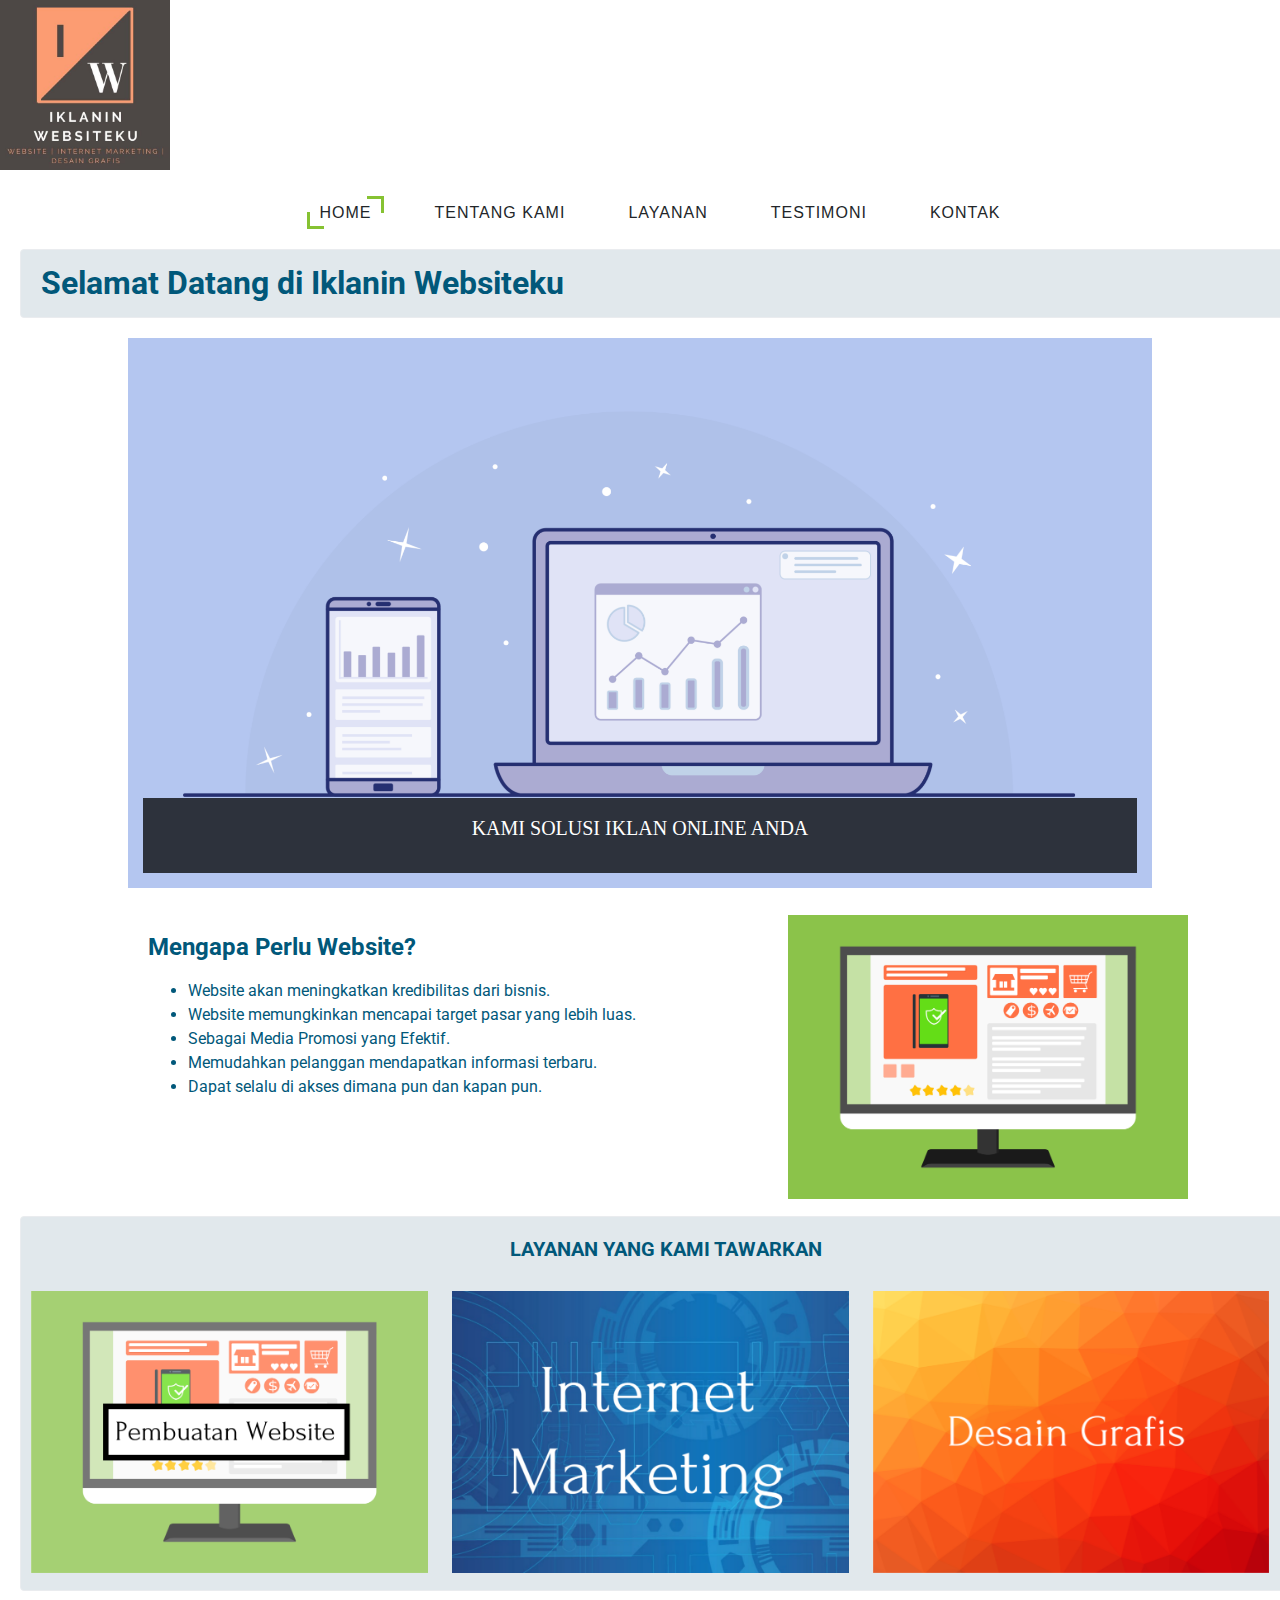
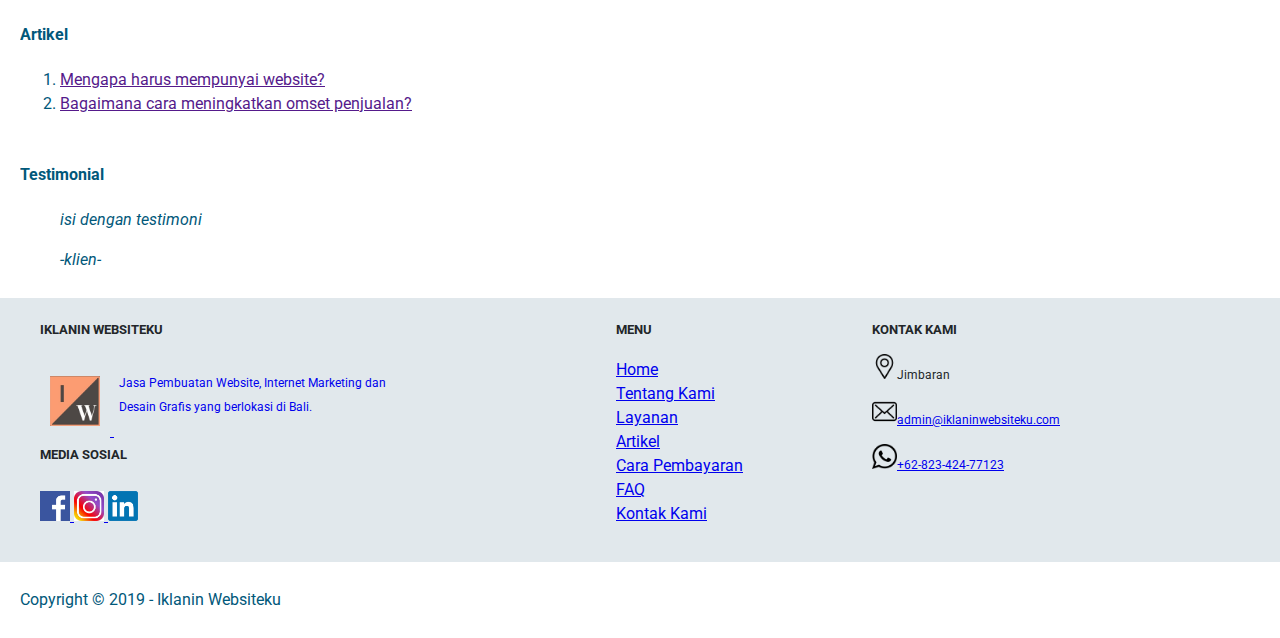
==== index.html @ f6752a30 "Add files via upload" ====
<!DOCTYPE html>
<html lang="en">
    <head>
        <meta charset="UTF-8">
        <meta name="viewport" content="width=device-width, initial-scale=1.0">
        <meta http-equiv="X-UA-Compatible" content="ie=edge">
       
        <!-- Start Title -->
        <title>Jasa Pembuatan Website - Iklanin Websiteku - Beranda</title>
        <!-- End Title -->

        <!-- Start Description -->
        <meta name="description" content="Jasa Pembuatan Website">
        <!-- End Description -->
        
        <!-- Start CSS -->
        <link rel="stylesheet" href="styles/style.css">
        <!-- End CSS -->
    </head>
    <body>
        <!-- Start Logo & Menu Primer-->
        <div class="navbar-main.navbar-default">
            <!-- Start Logo -->
            <div class="navbar-main-logo">
                <a href="index.html" title="Iklanin Websiteku">
                    <img src="images/logo-iklaninwebsiteku.jpg" alt="Logo Iklanin Websiteku" width="170">
                </a>
            </div>
            <!-- End Logo -->
        
            <!-- Start Menu Primer -->
            <div class="navbar-main-menu">
                <ul class="snip1241">
                    <li class="current"><a href="index.html">Home</a></li>
                    <li><a href="tentang.html">Tentang Kami</a></li>
                    <li><a href="layanan.html">Layanan</a></li>
                    <li><a href="testimoni.html">Testimoni</a></li>
                    <li><a href="kontak.html">Kontak</a></li>
                </ul>
            </div>
        </div>
        <!-- End Logo & Menu Primer -->

        <!-- Start Jumbotron -->
        <div class="container jumbotron">
            <h1>Selamat Datang di Iklanin Websiteku</h1>
        </div>
        <!-- End Jumbotron -->

        <!-- Start Penawaran -->
        <figure class="snip1579"><img src="images/gambar-promo.png" alt="profile-sample2"/>
            <figcaption>
              <h3>Kami Solusi Iklan Online Anda</h3>
              <br>
              <blockquote>
                <p>'Dapatkan penawaran menarik untuk pembuatan website dan internet marketing'</p>
              </blockquote>
            </figcaption><a href="#"></a>
        </figure>
        <!-- End Penawaran -->

        <!-- Start Mengapa Perlu Website -->
        <div class="container">
            <div class="menu-coloumn-dua" width="400">
                <h2> Mengapa Perlu Website?</h2>
                    <ul>
                        <li>
                            Website akan meningkatkan kredibilitas dari bisnis.
                        </li>
                        <li>
                           Website memungkinkan mencapai target pasar yang lebih luas.
                        </li>
                        <li>
                           Sebagai Media Promosi yang Efektif.
                        </li>
                        <li>
                            Memudahkan pelanggan mendapatkan informasi terbaru.
                        </li>
                        <li>
                            Dapat selalu di akses dimana pun dan kapan pun.
                        </li>
                    </ul>
            </div>

            <div class="menu-coloumn-dua">
                <img src="images/gambar-layanan-website.png" alt="Layanan Website" width="400">
            </div>
        </div>

        <!-- End Mengapa Perlu Website -->

        <!--- Start Layanan -->
        <div class="container jumbotron">
            <h3>LAYANAN YANG KAMI TAWARKAN</h3>
                <figure class="snip1584"><img src="images/pembuatan-website.png" alt="sample87"/>
                    <figcaption>
                    <h3>Pembuatan Website</h3>
                    <h5>Info Harga</h5>
                    </figcaption><a href="#"></a>
                </figure>
                <figure class="snip1584"><img src="images/internet-marketing.png" alt="sample119"/>
                    <figcaption>
                    <h3>Internet Marketing</h3>
                    <h5>Dapatkan Penawaran</h5>
                    </figcaption><a href="#"></a>
                </figure>
                <figure class="snip1584"><img src="images/desain-grafis.png" alt="sample120"/>
                    <figcaption>
                    <h3>Desain Grafis</h3>
                    <h5>Info Selengkapnya</h5>
                    </figcaption><a href="#"></a>
                </figure>
        </div>
        <!-- End Layanan -->

        <!-- Start Artikel -->
        <div class="container">
            <h4>Artikel</h4>
            <ol>
                <li>
                    <a href="" title="Mengapa harus mempunyai website?">Mengapa harus mempunyai website?</a>
                </li>
                <li>
                    <a href="" title="Bagaimana cara meningkatkan omset penjualan?">Bagaimana cara meningkatkan omset penjualan?</a>
                </li>
            </ol>
        </div>
        <!-- End Artikel -->

        <!-- Start Testimonial -->
        <div class="container">
            <h4>Testimonial</h4>
            <blockquote>
                <p>
                    <em>isi dengan testimoni</em>
                </p>
                <cite>-klien-</cite>
            </blockquote class="Testimonial">
        </div>
        <!-- End Testimonial -->

        <!-- Start Menu Sekunder -->
        <div class="container-full menu-sekunder">
            <div class="container">

                <!-- Start Iklanin Websiteku -->
                <div class="menu-sekunder-one">
                    <h4>Iklanin Websiteku</h4>
                    <br>
                    <a href="index.html" title="Iklanin Websiteku">
                        <img src="images/logo-iklaninwebsiteku-icon.jpg" class="tagline-logo" alt="Logo Iklanin Websiteku" width="50" />
                        <p class="tagline-footer">Jasa Pembuatan Website, Internet Marketing dan <br> Desain Grafis yang berlokasi di Bali.</p>
                    </a>
                    <br>    
                    <h4>Media Sosial</h4>
                    <br>
                        <a href="https://facebook.com/fajar.mayang.3" title="Facebook">
                            <img src="images/logo-fb.jpg" alt="Logo Facebook" width="30">
                        </a>
                        <a href="https://instagram.com/fajarmayang/?hl=id" title="Instagram">
                            <img src="images/logo-ig.jpg" alt="Logo Instagram" width="30">
                        </a>
                        <a href="https://linkedin.com/in/fajar-mayang-923597a9/" title="Linkedin">
                            <img src="images/logo-linkedin.jpg" alt="Logo Linkedin" width="30">
                        </a>
                </div>
                <!-- End Iklanin Websiteku -->
                 
                <!-- Start Menu -->
                <div class="menu-sekunder-two">
                    <h4>Menu</h4>
                    <ul>
                        <a href="index.html" title="Home">Home</a>
                        <br>
                        <a href="tentang.html" title="Tentang Kami">Tentang Kami</a>
                        <br>
                        <a href="layanan.html" title="Layanan">Layanan</a>
                        <br>
                        <a href="artikel.html" title="Artikel">Artikel</a>
                        <br>
                        <a href="pembayaran.html" title="Cara Pembayaran">Cara Pembayaran</a>
                        <br>
                        <a href="faq.html" title="FAQ">FAQ</a>
                        <br>
                        <a href="kontak.html" title="Kontak Kami">Kontak Kami</a>
                    </ul>
                </div>   
                <!-- End Menu -->
                
                <!-- Start Contact-->
                <div class="menu-sekunder-three">
                    <h4>Kontak Kami</h4>
                        <p><img src="images/icon-location.png" alt="Jimbaran" width="25px">Jimbaran</p>
                        
                        <p><img src="images/icon-email.png" alt="Email Iklanin Websiteku" width="25px"><a href="mailto:admin@iklaninwebsiteku.com" title="admin@iklaninwebsiteku.com">admin@iklaninwebsiteku.com</a></p>
                        
                        <p><img src="images/icon-wa.png" alt="Email Iklanin Websiteku" width="25px"><a href="tel:+62-823-424-77123" title="tel:+62-823-424-77123">+62-823-424-77123</a></p>
                </div>        
                <!-- End Contact-->
            </div>
        </div>    
        <!-- End Menu Sekunder -->

        <!-- Start Copyright -->
        <div class="container Copyright">
            <p>Copyright &copy; 2019 - Iklanin Websiteku</p>
        </div>
        <!-- End Copyright -->
        
        <!-- WhatsHelp.io widget -->
        <script type="text/javascript">
            (function () {
                var options = {
                    whatsapp: "+6282342477123", // WhatsApp number
                    call_to_action: "Chat", // Call to action
                    position: "right", // Position may be 'right' or 'left'
                };
                var proto = document.location.protocol, host = "getbutton.io", url = proto + "//static." + host;
                var s = document.createElement('script'); s.type = 'text/javascript'; s.async = true; s.src = url + '/widget-send-button/js/init.js';
                s.onload = function () { WhWidgetSendButton.init(host, proto, options); };
                var x = document.getElementsByTagName('script')[0]; x.parentNode.insertBefore(s, x);
            })();
        </script>
        <!-- /WhatsHelp.io widget -->

    </body>
</html>
---- styles/style.css ----
/* Start Font */
@import url('https://fonts.googleapis.com/css?family=Roboto&display=swap');
/* End Font */

/* Start Body */
body {
    background-color: #ffffff;
    color: #01587a;
    font-family: Roboto, Helvetica, Arial, sans-serif;
    font-size: 16px;
    line-height: 1.5em;
    margin: 0;
    padding: 0;
}
/* End Body */

/* Start Debug */
.bg-blue {
    background-color: white;
}
.bg-red {
    background-color: #e1e8ec;
}
/* End Debug */

/* Start Container */
.container {
    margin: 10px auto;
    overflow: auto;
    width: 100%;
    margin-left: 20px;
}

.ig {
    width: 50%;
}

.container-full {
    margin: 10px auto;
    margin-left: 30%;
    overflow: auto;
    width: 100%;
}
h3 {
    margin-left: 10px;
}

.container-tentang {
  background-color: #86C232 ;
  overflow: auto;
  width: 100%;
}
/* End Container */

/* Start Logo */
.logo {
    background-color: #4d4845;
    text-align: left;
}

.logo-icon {
    text-align: left;
}
/* End Logo */

/* Start Anchor / Hyperlink */
a:link,
a:visited {
    color:#f3ba00
    text-decoration: none;
}
a:hover,
a:active {
    color:#01587a
    text-decoration: underline;
}
/* End Anchor / Hyperlink */

/* Start Menu Primer */
.navbar-main-navbar-default {
    background-color: #4d4845;

}

@import url(https://fonts.googleapis.com/css?family=Raleway:400,500);
.snip1241 {
  font-family: 'Raleway', Arial, sans-serif;
  text-align: center;
  text-transform: uppercase;
  font-weight: 500;
  letter-spacing: 1px;
}
.snip1241 * {
  -webkit-box-sizing: border-box;
  box-sizing: border-box;
  -webkit-transition: all 0.35s ease;
  transition: all 0.35s ease;
}
.snip1241 li {
  display: inline-block;
  list-style: outside none none;
  margin: 0.5em 1em;
  padding: 0;
}
.snip1241 a {
  padding: 0.5em 0.8em;
  color: #222629;
  position: relative;
  text-decoration: none;
}
.snip1241 a:before,
.snip1241 a:after {
  height: 14px;
  width: 14px;
  position: absolute;
  content: '';
  -webkit-transition: all 0.35s ease;
  transition: all 0.35s ease;
  opacity: 0;
}
.snip1241 a:before {
  right: 0;
  top: 0;
  border-right: 3px solid #86C232;
  border-top: 3px solid #86C232;
  -webkit-transform: translate(-100%, 50%);
  transform: translate(-100%, 50%);
}
.snip1241 a:after {
  left: 0;
  bottom: 0;
  border-left: 3px solid #86C232;
  border-bottom: 3px solid #86C232;
  -webkit-transform: translate(100%, -50%);
  transform: translate(100%, -50%);
}
.snip1241 a:hover,
.snip1241 .current a {
  color: #222629;
}
.snip1241 a:hover:before,
.snip1241 .current a:before,
.snip1241 a:hover:after,
.snip1241 .current a:after {
  -webkit-transform: translate(0%, 0%);
  transform: translate(0%, 0%);
  opacity: 1;
}
/* Demo purposes only */
/* body {
  background-color: #ffffff; */
}

/* Start Heading */
h1, h2, h3, h4, h5, h6 {
    font-weight: 400;
    letter-spacing: 1px;
}
h1 {
    font-size: 28px;
}
h2 {
    font-size: 24px;
}
h3 {
    font-size: 18px;
}
h4 {
    font-size: 16px;
}
h5 {
    font-size: 14px;
}
h6 {
    font-size: 13px;
}

/* End Heading */

/* Start Jumbotron */
.jumbotron {
    background-color: #e1e8ec;
    border: 1px solid #eaecef;
    border-radius: 4px;
}
.jumbotron h1 {
    font-size: 32px;
    padding: 0 20px;
}
.jumbotron h3 {
    font-size: 20px;
    padding: 0 20px;
    text-align: center;
}
/* End Jumbotron */

/* Start Penawaran */
@import url(https://fonts.googleapis.com/css?family=Lato);
@import url(https://fonts.googleapis.com/css?family=Oswald);
@import url(https://maxcdn.bootstrapcdn.com/font-awesome/4.4.0/css/font-awesome.min.css);
.snip1579 {
  font-family: 'Lato', Arial, sans-serif;
  position: relative;
  display: inline-block;
  overflow: hidden;
  margin: 10px;
  margin-left: 10%;
  margin-right: 10%;
  min-width: 80%;
  max-width: 310px;
  max-height: 550px;
  width: 100%;
  background-color: #000000;
  color: #ffffff;
  text-align: center;
  font-size: 16px;
}
.snip1579 * {
  -webkit-transition: all 0.35s;
  transition: all 0.35s;
  -webkit-box-sizing: border-box;
  box-sizing: border-box;
}
.snip1579 img {
  max-width: 100%;
  vertical-align: top;
}
.snip1579 figcaption {
  position: absolute;
  height: 75px;
  left: 15px;
  right: 15px;
  bottom: 15px;
  overflow: hidden;
  padding: 15px;
  background-color: rgba(0, 0, 0, 0.75);
}
.snip1579 h3 {
  font-family: 'Oswald';
  text-transform: uppercase;
  font-size: 20px;
  font-weight: 400;
  line-height: 24px;
  margin: 3px 0;
}
.snip1579 h5 {
  font-weight: 400;
  margin: 0;
  text-transform: uppercase;
  color: #bbb;
  letter-spacing: 1px;
}
.snip1579 blockquote {
  padding: 0;
  margin: 0;
  font-style: italic;
  font-size: 1em;
}
.snip1579 a {
  position: absolute;
  top: 0;
  bottom: 0;
  left: 0;
  right: 0;
}
.snip1579:hover figcaption,
.snip1579.hover figcaption {
  height: calc(85%);
}

/* Demo purposes only */
$(".hover").mouseleave(
  function () {
    $(this).removeClass("hover");
  }
);
/* End Penawaran */

/* Start Main */
.main-home-one {
    float: left;
    margin-left: 5%;
    width: 30%;
}
.main-home-two {
    float: left;
    width: 30%;
}

.main-home-three {
    float: left;
    margin-right: 5%;
    width: 30%;
}
.main-home-one .box-isi,
.main-home-two .box-isi,
.main-home-three .box-isi {
    height: 200px;
    margin: 10px;
    padding: 10px;
}
/* End Main */

/* Start Box */
.box-heading {
    background-color: blanchedalmond;
    border: 1px solid #d1d5da;
    border-radius: 3px 3px 0 0;
    border-width: 20%;
    margin: 10px;
    padding: 10px 20px;
    text-align: center;
    text-transform: uppercase;
}

.box-heading h4 {
    font-size: 14px;
    margin: 0;
}

.box-isi {
    background-color: white;
    border: 1px solid #eaecef;
    border-top: 0;
    margin: auto;
    padding: 10px 20 px;
}

/* End Box */

/* Start Testimonial */
.testimonial {
    border-left: 4px solid #dfe2e5;
    margin-left: 30px;
    padding-left: 20px;
}
/* End Testimonial */

/* Start Form */
input[type="text"],
input[type="email"],
textarea {
    font-size: 14px;
    padding: 10px;
}

input::placeholder,
textarea::placeholder {
    color: #888888;
    font-weight: 300;
}

input[type="submit"] {
    background-color: #eff3f6;
    background-image: linear-gradient(-180deg, #fafbfc 0%, #eff3f6 90%);
    border: 1px solid rgba(27, 31, 35, 0.2);
    border-radius: 4px;
    color: #000000;
    font-size: 12px;
    font-weight: bold;
    margin: 5px 0;
    padding: 5px 10px;
    text-transform: uppercase;
    letter-spacing: 1px;
}
/* End Form */

/* Start Contact Form */
.contact-form div {
    margin: 20px 0;
}
/* End Contact Form */

/* Start Menu Sekunder */
.menu-sekunder {
    background-color: #e1e8ec;
    color: #222629;
    margin-left: 0px;
    overflow: auto;
    padding: 10px 0;
}

.menu-sekunder h4 {
    font-size: 13px;
    margin: 0 auto;
    text-transform: uppercase;
}

.menu-sekunder ul {
    padding : 0;
}

.menu-sekunder li {
    list-style: disc;
}

.menu-sekunder li a,
.menu-sekunder p {
    font-size: 12px;
}

.menu-sekunder-one,
.menu-sekunder-two,
.menu-sekunder-three {
    float: left;
    margin-left: 10%;
}

.menu-sekunder-one {
    margin-left: 20px;
    width: 35%;
}

.menu-sekunder-two {
    width: 10%;
}

.menu-sekunder-three {
    width: 15%;
}

.menu-coloumn-dua {
  float: left;
  margin-left: 10%;
  width: 40%;
}

.tagline-footer {
    display: inline-block;
    vertical-align: top;
    margin: 0;
    padding: 5px;
}

.tagline-logo {
    display: inline-block;
    padding: 10px;
}

/* End Menu Sekunder */

/* Start Copyright */
.copyright {
    font-size: 15px;
}
/* End Copyright */

/* Start Effect */
@import url(https://fonts.googleapis.com/css?family=Raleway);
.snip1584 {
  font-family: 'Raleway', sans-serif;
  position: relative;
  display: inline-block;
  overflow: hidden;
  margin: 10px;
  min-width: 31%;
  max-width: 31%;
  width: 100%;
  color: #ffffff;
  font-size: 16px;
  text-align: left;
}
.snip1584 * {
  -webkit-box-sizing: border-box;
  box-sizing: border-box;
  -webkit-transition: all 0.25s ease;
  transition: all 0.25s ease;
}
.snip1584:before {
  position: absolute;
  top: 10px;
  bottom: 10px;
  left: 10px;
  right: 10px;
  top: 100%;
  content: '';
  background-color: rgba(51, 51, 51, 0.9);
  -webkit-transition: all 0.25s ease;
  transition: all 0.25s ease;
  -webkit-transition-delay: 0.25s;
  transition-delay: 0.25s;
}
.snip1584 img {
  vertical-align: top;
  max-width: 100%;
  backface-visibility: hidden;
}
.snip1584 figcaption {
  position: absolute;
  top: 0;
  bottom: 0;
  left: 0;
  right: 0;
  z-index: 1;
  align-items: center;
  display: flex;
  flex-direction: column;
  justify-content: center;
}
.snip1584 h3,
.snip1584 h5 {
  margin: 0;
  opacity: 0;
  letter-spacing: 1px;
}
.snip1584 h3 {
  -webkit-transform: translateY(-100%);
  transform: translateY(-100%);
  text-transform: uppercase;
  font-weight: 400;
  -webkit-transition-delay: 0.05s;
  transition-delay: 0.05s;
  margin-bottom: 5px;
}
.snip1584 h5 {
  font-weight: normal;
  background-color: #ae895d;
  padding: 3px 10px;
  -webkit-transform: translateY(-100%);
  transform: translateY(-100%);
  -webkit-transition-delay: 0s;
  transition-delay: 0s;
}
.snip1584 a {
  position: absolute;
  top: 0;
  bottom: 0;
  left: 0;
  right: 0;
  z-index: 1;
}
.snip1584:hover:before,
.snip1584.hover:before {
  top: 10px;
  -webkit-transition-delay: 0s;
  transition-delay: 0s;
}
.snip1584:hover h3,
.snip1584.hover h3,
.snip1584:hover h5,
.snip1584.hover h5 {
  -webkit-transform: translateY(0);
  transform: translateY(0);
  opacity: 1;
}
.snip1584:hover h3,
.snip1584.hover h3 {
  -webkit-transition-delay: 0.3s;
  transition-delay: 0.3s;
}
.snip1584:hover h5,
.snip1584.hover h5 {
  -webkit-transition-delay: 0.2s;
  transition-delay: 0.2s;
}
/* End Effect */
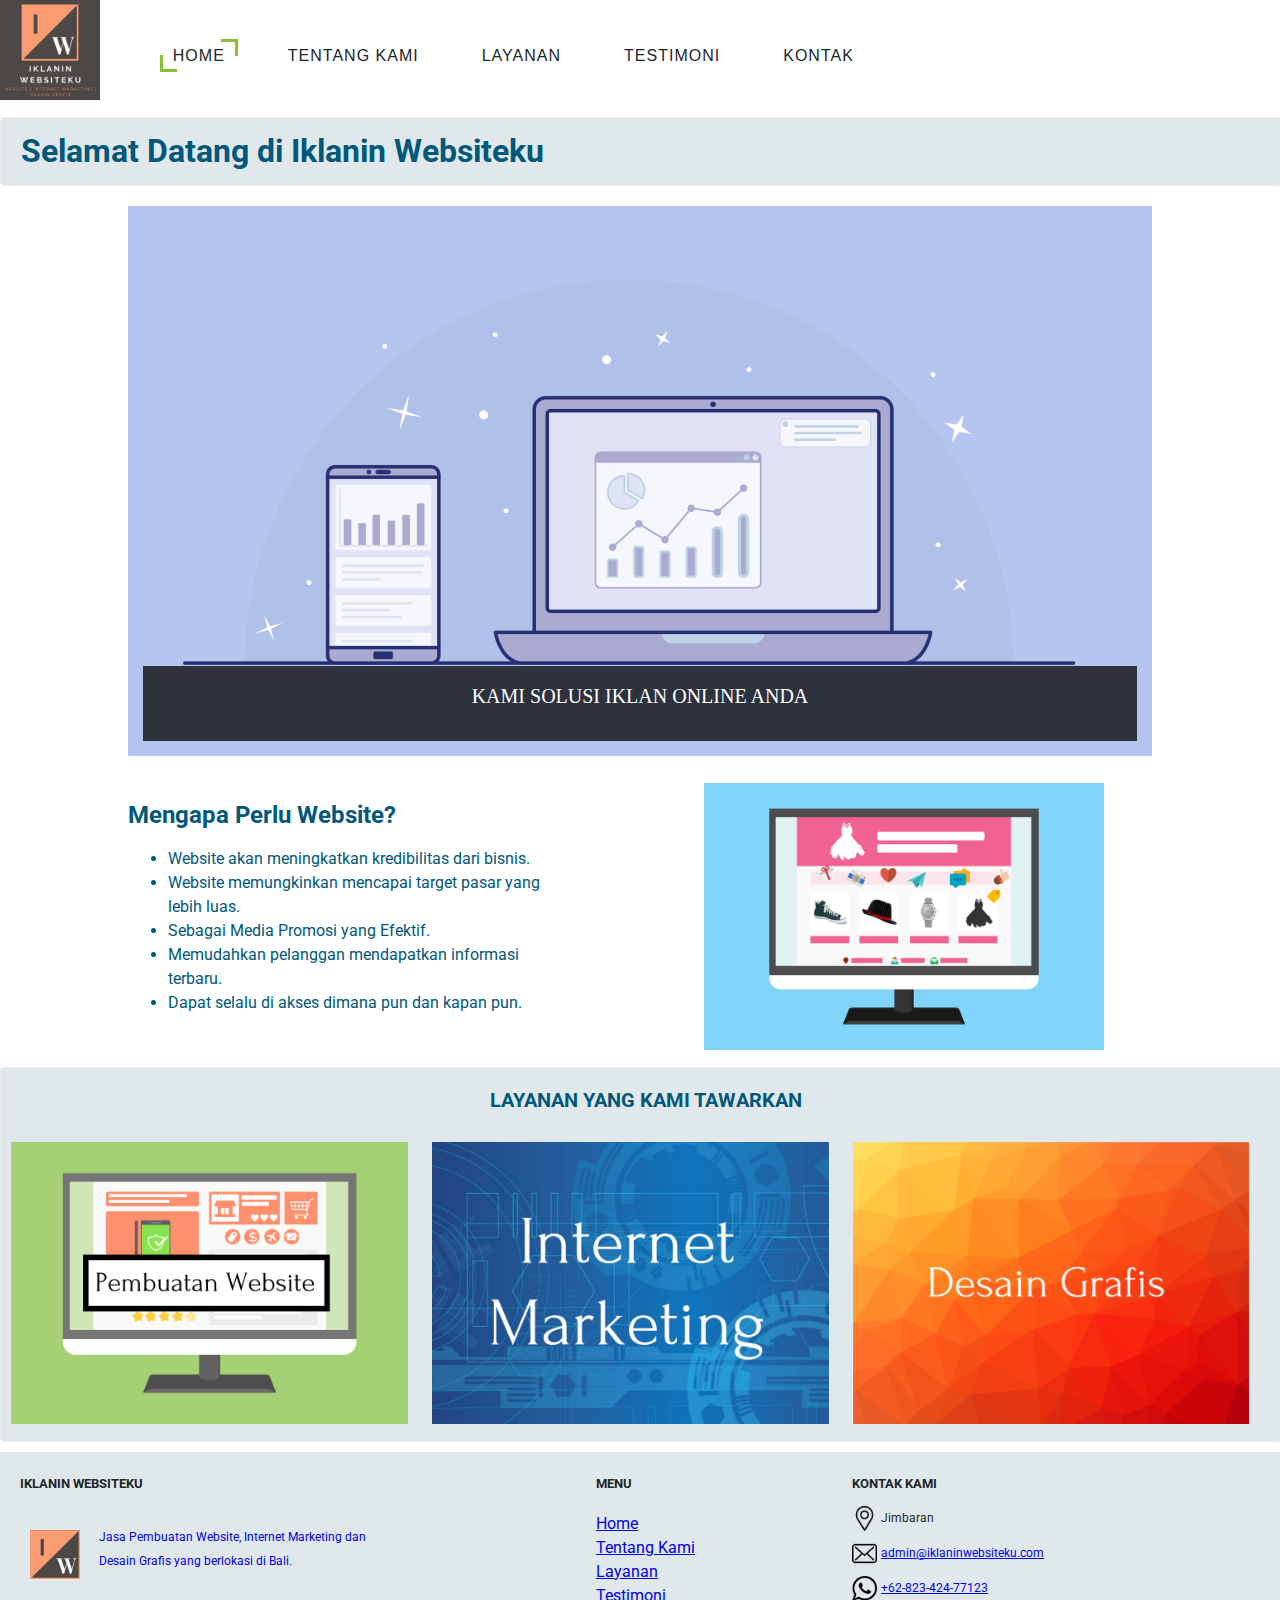
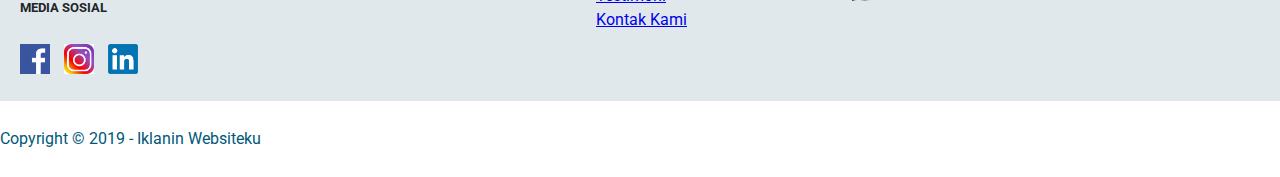
==== commit b8ea82a7: "Add files via upload" ====
--- a/index.html
+++ b/index.html
@@ -23,7 +23,7 @@
             <!-- Start Logo -->
             <div class="navbar-main-logo">
                 <a href="index.html" title="Iklanin Websiteku">
-                    <img src="images/logo-iklaninwebsiteku.jpg" alt="Logo Iklanin Websiteku" width="170">
+                    <img src="images/logo-iklaninwebsiteku.jpg" alt="Logo Iklanin Websiteku" width="100">
                 </a>
             </div>
             <!-- End Logo -->
@@ -55,13 +55,13 @@
               <blockquote>
                 <p>'Dapatkan penawaran menarik untuk pembuatan website dan internet marketing'</p>
               </blockquote>
-            </figcaption><a href="#"></a>
+            </figcaption><a href="kontak.html"></a>
         </figure>
         <!-- End Penawaran -->
 
         <!-- Start Mengapa Perlu Website -->
         <div class="container">
-            <div class="menu-coloumn-dua" width="400">
+            <div class="menu-coloumn-dua" width="300">
                 <h2> Mengapa Perlu Website?</h2>
                     <ul>
                         <li>
@@ -96,48 +96,22 @@
                     <figcaption>
                     <h3>Pembuatan Website</h3>
                     <h5>Info Harga</h5>
-                    </figcaption><a href="#"></a>
+                    </figcaption><a href="kontak.html"></a>
                 </figure>
                 <figure class="snip1584"><img src="images/internet-marketing.png" alt="sample119"/>
                     <figcaption>
                     <h3>Internet Marketing</h3>
                     <h5>Dapatkan Penawaran</h5>
-                    </figcaption><a href="#"></a>
+                    </figcaption><a href="kontak.html"></a>
                 </figure>
                 <figure class="snip1584"><img src="images/desain-grafis.png" alt="sample120"/>
                     <figcaption>
                     <h3>Desain Grafis</h3>
                     <h5>Info Selengkapnya</h5>
-                    </figcaption><a href="#"></a>
+                    </figcaption><a href="kontak.html"></a>
                 </figure>
         </div>
         <!-- End Layanan -->
-
-        <!-- Start Artikel -->
-        <div class="container">
-            <h4>Artikel</h4>
-            <ol>
-                <li>
-                    <a href="" title="Mengapa harus mempunyai website?">Mengapa harus mempunyai website?</a>
-                </li>
-                <li>
-                    <a href="" title="Bagaimana cara meningkatkan omset penjualan?">Bagaimana cara meningkatkan omset penjualan?</a>
-                </li>
-            </ol>
-        </div>
-        <!-- End Artikel -->
-
-        <!-- Start Testimonial -->
-        <div class="container">
-            <h4>Testimonial</h4>
-            <blockquote>
-                <p>
-                    <em>isi dengan testimoni</em>
-                </p>
-                <cite>-klien-</cite>
-            </blockquote class="Testimonial">
-        </div>
-        <!-- End Testimonial -->
 
         <!-- Start Menu Sekunder -->
         <div class="container-full menu-sekunder">
@@ -147,20 +121,20 @@
                 <div class="menu-sekunder-one">
                     <h4>Iklanin Websiteku</h4>
                     <br>
-                    <a href="index.html" title="Iklanin Websiteku">
+                    <a class="anchor-no-decoration" href="index.html" title="Iklanin Websiteku">
                         <img src="images/logo-iklaninwebsiteku-icon.jpg" class="tagline-logo" alt="Logo Iklanin Websiteku" width="50" />
                         <p class="tagline-footer">Jasa Pembuatan Website, Internet Marketing dan <br> Desain Grafis yang berlokasi di Bali.</p>
                     </a>
                     <br>    
                     <h4>Media Sosial</h4>
                     <br>
-                        <a href="https://facebook.com/fajar.mayang.3" title="Facebook">
+                        <a class="socmed-icon-margin anchor-no-decoration" href="https://facebook.com/fajar.mayang.3" title="Facebook">
                             <img src="images/logo-fb.jpg" alt="Logo Facebook" width="30">
                         </a>
-                        <a href="https://instagram.com/fajarmayang/?hl=id" title="Instagram">
+                        <a class="socmed-icon-margin anchor-no-decoration" href="https://instagram.com/fajarmayang/?hl=id" title="Instagram">
                             <img src="images/logo-ig.jpg" alt="Logo Instagram" width="30">
                         </a>
-                        <a href="https://linkedin.com/in/fajar-mayang-923597a9/" title="Linkedin">
+                        <a class="socmed-icon-margin anchor-no-decoration" href="https://linkedin.com/in/fajar-mayang-923597a9/" title="Linkedin">
                             <img src="images/logo-linkedin.jpg" alt="Logo Linkedin" width="30">
                         </a>
                 </div>
@@ -176,11 +150,7 @@
                         <br>
                         <a href="layanan.html" title="Layanan">Layanan</a>
                         <br>
-                        <a href="artikel.html" title="Artikel">Artikel</a>
-                        <br>
-                        <a href="pembayaran.html" title="Cara Pembayaran">Cara Pembayaran</a>
-                        <br>
-                        <a href="faq.html" title="FAQ">FAQ</a>
+                        <a href="testimoni.html" title="Testimoni">Testimoni</a>
                         <br>
                         <a href="kontak.html" title="Kontak Kami">Kontak Kami</a>
                     </ul>
@@ -190,11 +160,22 @@
                 <!-- Start Contact-->
                 <div class="menu-sekunder-three">
                     <h4>Kontak Kami</h4>
-                        <p><img src="images/icon-location.png" alt="Jimbaran" width="25px">Jimbaran</p>
-                        
-                        <p><img src="images/icon-email.png" alt="Email Iklanin Websiteku" width="25px"><a href="mailto:admin@iklaninwebsiteku.com" title="admin@iklaninwebsiteku.com">admin@iklaninwebsiteku.com</a></p>
-                        
-                        <p><img src="images/icon-wa.png" alt="Email Iklanin Websiteku" width="25px"><a href="tel:+62-823-424-77123" title="tel:+62-823-424-77123">+62-823-424-77123</a></p>
+                    <div class="menu-item-mt">
+                        <img class="menu-leading-icon" src="images/icon-location.png" alt="Jimbaran" width="25px" />
+                        <p class="menu-text">Jimbaran</p>
+                    </div>
+                    <div class="menu-item-mt">
+                        <img class="menu-leading-icon" src="images/icon-email.png" alt="Email Iklanin Websiteku" width="25px">
+                        <p class="menu-text">
+                            <a href="mailto:admin@iklaninwebsiteku.com" title="admin@iklaninwebsiteku.com">admin@iklaninwebsiteku.com</a>
+                        </p>
+                    </div>
+                    <div class="menu-item-mt">
+                        <img class="menu-leading-icon" src="images/icon-wa.png" alt="Email Iklanin Websiteku" width="25px">
+                        <p class="menu-text">
+                            <a href="tel:+62-823-424-77123" title="tel:+62-823-424-77123">+62-823-424-77123</a>
+                        </p>
+                    </div>
                 </div>        
                 <!-- End Contact-->
             </div>
--- a/styles/style.css
+++ b/styles/style.css
@@ -28,7 +28,6 @@
     margin: 10px auto;
     overflow: auto;
     width: 100%;
-    margin-left: 20px;
 }
 
 .ig {
@@ -46,9 +45,9 @@
 }
 
 .container-tentang {
-  background-color: #86C232 ;
+  margin-left: 10%;
   overflow: auto;
-  width: 100%;
+  width: 80%;
 }
 /* End Container */
 
@@ -175,6 +174,7 @@
     font-size: 13px;
 }
 
+
 /* End Heading */
 
 /* Start Jumbotron */
@@ -182,6 +182,8 @@
     background-color: #e1e8ec;
     border: 1px solid #eaecef;
     border-radius: 4px;
+    overflow: auto;
+    width: 100%;
 }
 .jumbotron h1 {
     font-size: 32px;
@@ -326,6 +328,15 @@
     padding: 10px 20 px;
 }
 
+.box-layanan {
+    background-color: white;
+    border: 1px solid #eaecef;
+    border-bottom: 1px solid #eaecef;
+    border-top: 1px solid #eaecef;
+    margin: auto;
+    padding: 10px 20 px;
+
+}
 /* End Box */
 
 /* Start Testimonial */
@@ -422,7 +433,20 @@
 .menu-coloumn-dua {
   float: left;
   margin-left: 10%;
-  width: 40%;
+  width: 35%;
+}
+
+.layanan-coloumn-dua {
+  float: left;
+  margin-left: 10%;
+  width:70%;
+}
+.box-kiri {
+  float: left;
+}
+
+.box-kanan{
+  float: right;
 }
 
 .tagline-footer {
@@ -435,6 +459,12 @@
 .tagline-logo {
     display: inline-block;
     padding: 10px;
+}
+
+.logo-icon {
+  display: inline-block;
+  float: left;
+  width: 40%;
 }
 
 /* End Menu Sekunder */
@@ -553,4 +583,36 @@
   -webkit-transition-delay: 0.2s;
   transition-delay: 0.2s;
 }
-/* End Effect */+/* End Effect */
+.navbar-main-menu{
+  display: inline-block;
+  vertical-align: top;
+  margin-top: 20px;
+}
+.navbar-main-logo{
+  display: inline-block;
+}
+.menu-leading-icon {
+  display: inline-block;
+  vertical-align: top;
+}
+.menu-text {
+  vertical-align: top;
+  display: inline-block;
+  margin: 0;
+}
+.judul {
+  margin-left: 10px;
+}
+.menu-item-mt {
+  margin-top: 10px;
+}
+.socmed-icon-margin {
+  margin-right: 10px;
+}
+.anchor-no-decoration {
+  text-decoration: none;
+}
+
+/* Start Mobile Responsive */
+/* End Mobile Responsive */